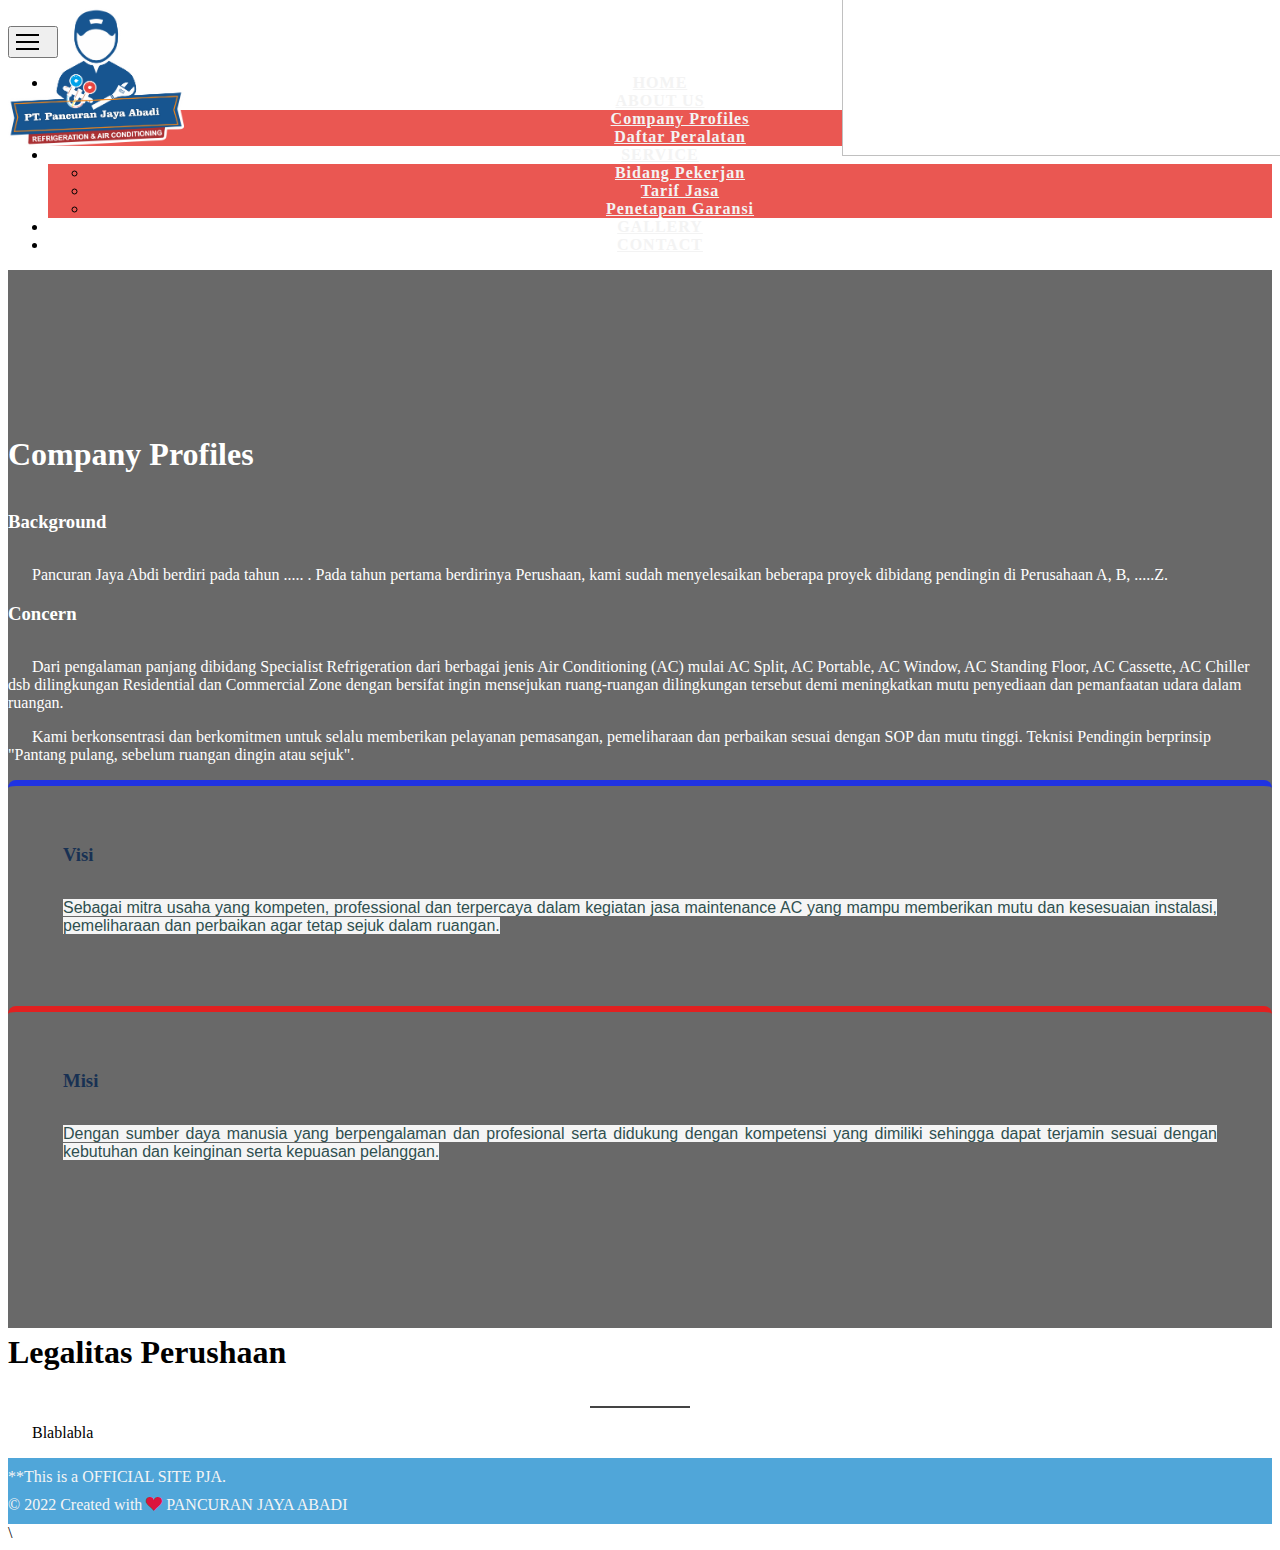
==== companyprofile.html @ ed492062 "Update" ====
<!doctype html>
<html lang="en">
<head>
    <meta charset="utf-8">
    <meta name="viewport" content="width=device-width, initial-scale=1">
    <title>PJA | Company Profiles</title>
    <!-- Bootstrap -->
    <link href="https://cdn.jsdelivr.net/npm/bootstrap@5.2.0/dist/css/bootstrap.min.css" rel="stylesheet" integrity="sha384-gH2yIJqKdNHPEq0n4Mqa/HGKIhSkIHeL5AyhkYV8i59U5AR6csBvApHHNl/vI1Bx" crossorigin="anonymous">
    <link rel="stylesheet" href="https://cdn.jsdelivr.net/npm/bootstrap-icons@1.7.1/font/bootstrap-icons.css">

    <script src="https://kit.fontawesome.com/e27629aab2.js" crossorigin="anonymous"></script>

    <link rel="stylesheet" href="style.css">

    <!-- Favicon -->
    <link rel="shortcut icon" href="favicon.ico" type="image/x-icon">

</head>
<body>

<!-- Navbar -->
<nav class="navbar navbar-expand-lg navbar-default fixed-top">
    <div class="container">
        <a class="navbar-brand" href="index.html">
            <img class="logonav" src="img/logopjs.png" alt="logo" > <span class="namebrand">Pancuran Jaya Abadi</span>
        </a>
        <button class="navbar-toggler collapsed" type="button" data-bs-toggle="collapse" data-bs-target="#navbarNav" aria-controls="navbarNav" aria-expanded="false" aria-label="Toggle navigation">
            <span class="a"></span>
            <span class="b"></span>
            <span class="c"></span>
        </button>
        <div class="collapse navbar-collapse" id="navbarNav">
          <ul class="navbar-nav ms-auto">
            <li class="nav-item">
                <a class="nav-link scroll-trigger" href="index.html">HOME</a>
            </li>
            <li class="nav-item dropdown">
                <a class="nav-link dropdown-toggle scroll-trigger" href="index.html#aboutus" role="button">ABOUT US</a>
                <ul class="dropdown-menu">
                    <li><a class="dropdown-item" href="companyprofile.html">Company Profiles</a></li>
                    <li><a class="dropdown-item" href="dafrarperalatan.html">Daftar Peralatan</a></li>
                </ul>
            </li>
            <li class="nav-item dropdown">
                <a class="nav-link dropdown-toggle scroll-trigger" href="index.html#service" role="button">SERVICE</a>
                <ul class="dropdown-menu">
                    <li><a class="dropdown-item" href="#">Bidang Pekerjan</a></li>
                    <li><a class="dropdown-item" href="#">Tarif Jasa</a></li>
                    <li><a class="dropdown-item" href="#">Penetapan Garansi</a></li>
                </ul>
            </li>
            <li class="nav-item">
                <a class="nav-link scroll-trigger" href="#">GALLERY</a>
            </li>
            <li class="nav-item">
                <a class="nav-link scroll-trigger" href="#contact">CONTACT</a>
            </li>
          </ul>
        </div>
    </div>
</nav>
<!-- Akhir Navbar -->

<!-- Section Company Profile -->
<section id="companyprofiles" class="companyprofiles">
    <div class="container">
        <div class="row">
            <div class="col-lg-6">
                <h1 class="display-4">Company Profiles</h1>

                <h3 class="pt-4">Background</h3>
                <p>&nbsp; &nbsp; &nbsp; Pancuran Jaya Abdi berdiri pada tahun ..... .  Pada tahun pertama berdirinya Perushaan, kami sudah menyelesaikan beberapa proyek dibidang pendingin di Perusahaan A, B, .....Z. </p>

                <h3 class="pt-4">Concern</h3>
                <p>&nbsp; &nbsp; &nbsp; Dari pengalaman panjang dibidang Specialist Refrigeration dari berbagai jenis Air Conditioning (AC) mulai AC Split,  AC Portable, AC Window, AC Standing Floor, AC Cassette, AC Chiller dsb dilingkungan Residential dan Commercial Zone dengan bersifat ingin mensejukan ruang-ruangan dilingkungan tersebut demi meningkatkan mutu penyediaan dan pemanfaatan udara dalam ruangan.</p>
                <p>&nbsp; &nbsp; &nbsp; Kami berkonsentrasi dan berkomitmen untuk selalu memberikan pelayanan pemasangan, pemeliharaan dan perbaikan sesuai dengan SOP dan mutu tinggi. Teknisi Pendingin berprinsip "Pantang pulang, sebelum ruangan dingin atau sejuk".</p>
            </div>
        </div>
    </div>
    <div class="container">    
        <div class="row pt-5">
            <div class="col-md-6 col-lg-6">
                <div class="card" style="border-top-color: #2033e2">
                    <div class="imgfly">
                        <img src="" alt="" class="p-2 imgfly-side">
                    </div>
                    <div class="card-body">
                            <i class="fa-solid fa-eye" style="font-size: 40px; color:#183153;"></i>
                        <h3 style="color: #183153;">Visi</h3>
                        <p class="text-black-50"></p><p><span style="font-size:11pt"><span style="font-family:Calibri,sans-serif"><span style="font-size:12.0pt"><span style="background-color:whitesmoke"><span><span style="color:darkslategray">Sebagai mitra usaha yang kompeten, professional dan terpercaya dalam kegiatan jasa maintenance AC yang mampu memberikan mutu dan kesesuaian instalasi, pemeliharaan dan perbaikan agar tetap sejuk dalam ruangan.</span></span></span></span></span></span></p><p></p>
                    </div>
                </div>
            </div>
            <div class="col-md-5 py-2">
                <div class="card" style="border-top-color: #e22020">
                    <div class="imgfly">
                        <img src="" alt="" class="p-2 imgfly-side">
                    </div>
                    <div class="card-body">
                            <i class="fa-solid fa-rocket" style="font-size: 40px; color:#183153;"></i>
                        <h3 style="color: #183153;">Misi</h3>
                        <p class="text-black-50"></p><p><span style="font-size:11pt"><span style="font-family:Calibri,sans-serif"><span style="font-size:12.0pt"><span style="background-color:whitesmoke"><span><span style="color:darkslategray">Dengan sumber daya manusia yang berpengalaman dan profesional serta didukung dengan kompetensi yang dimiliki sehingga dapat terjamin sesuai dengan kebutuhan dan keinginan serta kepuasan pelanggan.</span></span></span></span></span></span></p><p></p>
                    </div>
                </div>
            </div>
        </div>
    </div>
</section>
<section id="legalitaspt" class="legalitaspt">
    <div class="container">
        <div class="row">
            <div class="col">
                <h1 class="display-4 text-center">Legalitas Perushaan</h1>
                <span class="lphr"></span>
            </div>
        </div>
        <div class="row">
            <div class="col pt-4">
                <p>&nbsp; &nbsp; &nbsp; Blablabla</p>
            </div>
        </div>
    </div>
</section>
<!-- Akhir Section -->
  
<!-- Start Footer  -->
<footer class="footer ms-auto">
    <div class="container">
        <div class="text-center">
            <p>
          **This is a OFFICIAL SITE PJA.
            </p>
            <p>
            &copy 2022 Created with <i class="bi bi-suit-heart-fill"></i> PANCURAN JAYA ABADI
            </p>
        </div>
    </div>
</footer>
<!-- End Footer -->
    


    <script src="js/jquery-3.6.0.min.js"></script>

    <script src="https://cdn.jsdelivr.net/npm/bootstrap@5.2.0/dist/js/bootstrap.bundle.min.js" integrity="sha384-A3rJD856KowSb7dwlZdYEkO39Gagi7vIsF0jrRAoQmDKKtQBHUuLZ9AsSv4jD4Xa" crossorigin="anonymous"></script>\

    <script src="script.js"></script>
</body>
</html>
---- style.css ----
/* Akhir Webkit */

/* Style Global Nav dan Footer */
.navbar {
    background-color: transparent !important;
    text-decoration: none;
    font-weight: bold;
    letter-spacing: 1px;
}

.navbar.scrolled {
    background-color: #ffffff !important;
}

.navbar-brand {
    color: #ffffff;
}

.navbar-brand.scrolled {
    color: #EA5752;
}

.navbar-toggler {
    box-shadow: none !important;
    position: relative;
    display: flex;    
    width: 50px;
    height: 32px;
}

.navbar-toggler.collapsed .a,
.navbar-toggler.collapsed .b,
.navbar-toggler.collapsed .c {
    content: '';
    position: absolute !important;
    width: 50%;
    height: 2px;
    background: #000000;
    transition: all 0.5s;
}

.navbar-toggler .a,
.navbar-toggler .b,
.navbar-toggler .c {
    position: absolute;
    width: 50%;
    height: 2px;
    background: #000000;
    transition: all 0.5s;
}

.navbar-toggler.collapsed .a {
    top: 20%;
    transform: rotate(0);
}

.navbar-toggler.collapsed .b {
    top: 46%;
    opacity: 1;
}

.navbar-toggler.collapsed .c {
    top: 72%;
    transform: rotate(0);
}

.navbar-toggler .a {
    transform: rotate(45deg);
    transform-origin: center;
    top: 50%;
}

.navbar-toggler .b {
    width: 0;
    top: 50%;
}

.navbar-toggler .c {
    transform: rotate(-45deg);
    transform-origin: center;
    top: 50%;
}

.navbar.scrolled .navbar-brand,
.navbar.scrolled .navbar-nav a {
    color: #EA5752;
}

.navbar-brand:hover {
    color: #000000;
}

.navbar ul {
    text-align: center;
}

.navbar-nav a {
    color: #f3f3f3;
    border-radius: 20px;
}

.navbar-nav a:hover {
    background-color: rgba(255, 255, 255, 0.2);
    color: #000000;
}

.navbar.scrolled .navbar-nav a:hover {
    background-color: rgba(255, 255, 255, 0.3);
    color: #000000;
}

.navbar-brand img {
    padding-right: 6px;
}

.dropdown-menu {
    background-color: #EA5752;
}

.navbar.scrolled .dropdown-menu {
    background-color: #f5f5f5;
}

.logonav {
    position: absolute;
    max-width: 176px;
}

.footer {
    color: #f5f5f5;
    background-color: #50a6d9;
    padding-bottom: 10px;
}

.footer p {
    padding-top: 10px;
    padding-bottom: 0;
    margin: 0;
}

.footer i {
    color: crimson;
}

.footer .garis {
    display: block;
    width: 100%;
    height: 4px;
    background: #f5f5f5;
}

h1,h2,h3,h4,h5,h6 {
    font-weight: 600;
    line-height: 1.5;
    margin: 0 0 30px 0;
}
/* Akhir Style Global Nav dan Footer */

/* Style home/index.html */
.jumbotron {
    padding-top: 6rem;
    max-height: 100vh;
    color: white;
    background-image: linear-gradient(160deg, rgba(44, 152, 224, 0.8), rgba(255, 255, 255, 0.8)),
    url(img/background.jpg);
    background-size: cover;
    background-repeat: no-repeat;
    background-position: center;
    overflow: hidden;
}

.jumbotron h5 {
    padding-top: 20%;
    margin-top: 20px;
    text-transform: uppercase;
    color: rgb(255, 255, 255, 0.5);
    letter-spacing: 4px;
}

.jumbotron h2 {
    margin: 10px 5px 10px;
    font-size: 36px;
    font-weight: bold;
}

.jumbotron img {
    max-width: 316px;
}

.rd {
    color: maroon;
}

.aboutus {
    padding-top: 4rem;
    padding-bottom: 4rem;
    color: white;
    background-color: #50a6d9;
}

.aboutus p {
    text-align: justify;
    font-size: 14pt;
}

.imgaboutus {
    background: radial-gradient(ellipse at center, rgba(103, 178, 221, 0.7),rgb(25, 163, 197)), url(img/aboutus.jpg) no-repeat center center / cover;
}

.imgaboutus-sm {
    width: 100%;
    border: 10px solid #FFF;
}

.service {
    padding-top: 8rem;
    padding-bottom: 4rem;
    background-color: #eeeeee
}

.lead {
    font-size: 1.25rem;
    font-weight: 300;
}

.service .jasa {
    text-align: justify;
    margin-bottom: 30px;
}

.contact {
    display: flex;
    flex-direction: column;
    justify-content: center;
    font-weight: 900;
    align-items: center;
    width: 100%;
    height: 100vh;
    color: whitesmoke;
    background-color: #50a6d9;
    padding: 0 2rem;
}

.contact-links {
    position: relative;
    display: flex;
    flex-wrap: wrap;
    justify-content: center;
}

.profile-link {
    color: #f5f5f5;
    text-decoration: none;
    padding: 20px;
    transition: all 0.5s;
    transform: translate(0);
}

.profile-link:hover {
    color: #EA5752;
    transform: translateY(15px);
}
/* Akhir Style home/index.html */

/* Company Profiles Style */
.companyprofiles {
    padding-top: 10rem;
    padding-bottom: 6rem;
    background-color: #696969;
    color: white;
}

.display-4 {
    font-weight: bold;
}

.lphr::after {
    content: '';
    display: block;
    margin: auto;
    width: 100px;
    border-top: 2px solid #444;
}

.imgfly {
    position: absolute;
    top: -24px;
    right: -10px;
    z-index: 1;
    width: 35%;
    background-color: white;
}

.imgfly-side {
    object-fit: cover;
    object-position: center;
    height: 20vh;
    width: 100%;
}

.companyprofiles .card {
    padding: 35px;
    text-align: justify;
    border-top-left-radius: 8px;
    border-top-right-radius: 8px;
    border: 0;
    border-top: 6px solid #0a5df8;
}

.companyprofiles .card .card-body {
    padding: 20px;
}


/* ________________ */
@media (min-width: 992px){
    .imgaboutus {
        display: block;
        position: absolute;
        top: 950px;
        right: 0;
        width: 52%;
        height: 100%;
    }

    .imgaboutus .imgaboutus-sm {
        position: absolute;
        top: auto;
        bottom: -30px;
        left: -40px;
        right: auto;
        width: 360px;
        height: auto;
    }
}

@media screen and (min-width: 768px) {
    
    .dropdown:hover .dropdown-menu {
    display: block;
    }

    .namebrand {
        visibility: hidden;
    }
}

@media screen and (max-width: 768px){
    .logonav {
    visibility: hidden;
    }
}
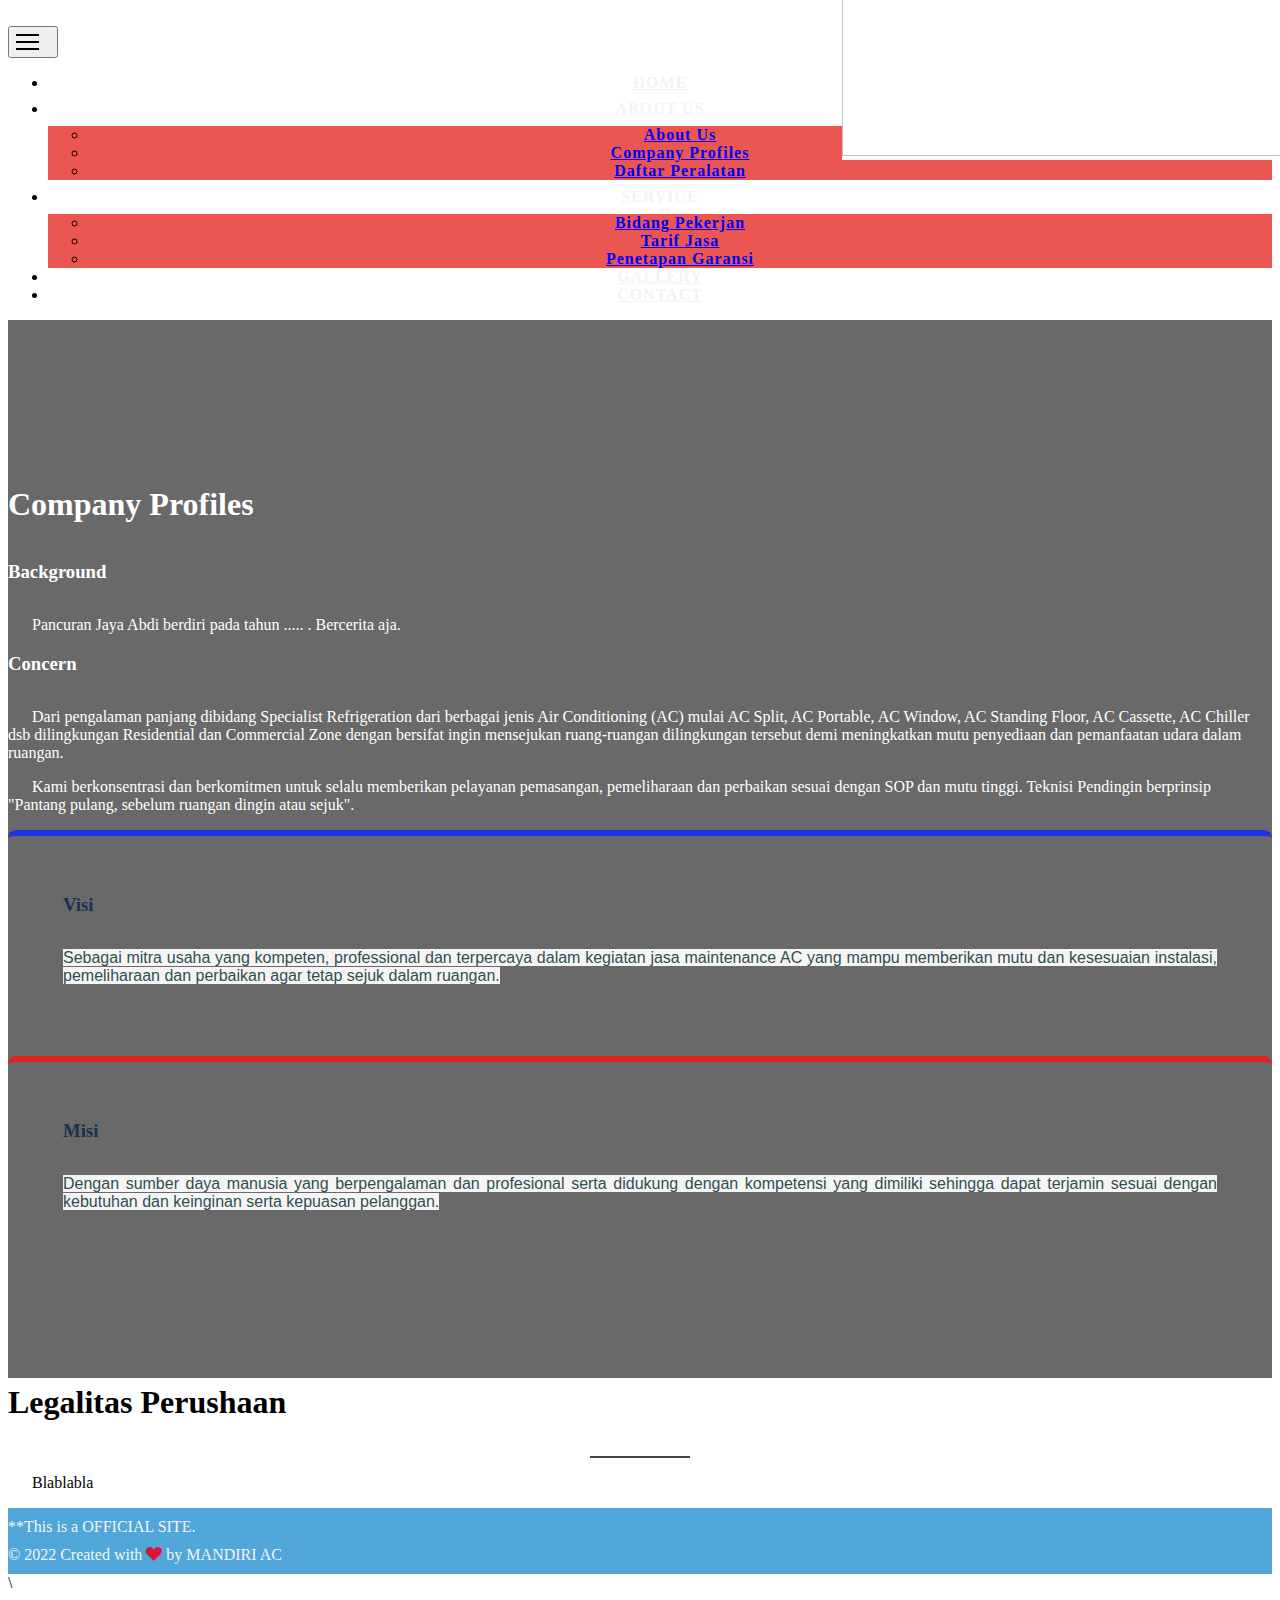
==== commit b9f2a0df: "Update 24.09.22" ====
--- a/companyprofile.html
+++ b/companyprofile.html
@@ -22,7 +22,7 @@
 <nav class="navbar navbar-expand-lg navbar-default fixed-top">
     <div class="container">
         <a class="navbar-brand" href="index.html">
-            <img class="logonav" src="img/logopjs.png" alt="logo" > <span class="namebrand">Pancuran Jaya Abadi</span>
+            <span class="namebrand">MANDIRI AC</span>
         </a>
         <button class="navbar-toggler collapsed" type="button" data-bs-toggle="collapse" data-bs-target="#navbarNav" aria-controls="navbarNav" aria-expanded="false" aria-label="Toggle navigation">
             <span class="a"></span>
@@ -35,16 +35,17 @@
                 <a class="nav-link scroll-trigger" href="index.html">HOME</a>
             </li>
             <li class="nav-item dropdown">
-                <a class="nav-link dropdown-toggle scroll-trigger" href="index.html#aboutus" role="button">ABOUT US</a>
+                <a class="nav-link-dropdown dropdown-toggle" href="#" id="navbarDropdown" role="button" data-bs-toggle="dropdown" aria-expanded="false">ABOUT US</a>
                 <ul class="dropdown-menu">
+                    <li><a class="dropdown-item" href="index.html#aboutus">About Us</a></li>
                     <li><a class="dropdown-item" href="companyprofile.html">Company Profiles</a></li>
                     <li><a class="dropdown-item" href="dafrarperalatan.html">Daftar Peralatan</a></li>
                 </ul>
             </li>
             <li class="nav-item dropdown">
-                <a class="nav-link dropdown-toggle scroll-trigger" href="index.html#service" role="button">SERVICE</a>
+                <a class="nav-link-dropdown dropdown-toggle" href="#" id="navbarDropdown" role="button" data-bs-toggle="dropdown" aria-expanded="false">SERVICE</a>
                 <ul class="dropdown-menu">
-                    <li><a class="dropdown-item" href="#">Bidang Pekerjan</a></li>
+                    <li><a class="dropdown-item" href="#service">Bidang Pekerjan</a></li>
                     <li><a class="dropdown-item" href="#">Tarif Jasa</a></li>
                     <li><a class="dropdown-item" href="#">Penetapan Garansi</a></li>
                 </ul>
@@ -69,7 +70,7 @@
                 <h1 class="display-4">Company Profiles</h1>
 
                 <h3 class="pt-4">Background</h3>
-                <p>&nbsp; &nbsp; &nbsp; Pancuran Jaya Abdi berdiri pada tahun ..... .  Pada tahun pertama berdirinya Perushaan, kami sudah menyelesaikan beberapa proyek dibidang pendingin di Perusahaan A, B, .....Z. </p>
+                <p>&nbsp; &nbsp; &nbsp; Pancuran Jaya Abdi berdiri pada tahun ..... . Bercerita aja. </p>
 
                 <h3 class="pt-4">Concern</h3>
                 <p>&nbsp; &nbsp; &nbsp; Dari pengalaman panjang dibidang Specialist Refrigeration dari berbagai jenis Air Conditioning (AC) mulai AC Split,  AC Portable, AC Window, AC Standing Floor, AC Cassette, AC Chiller dsb dilingkungan Residential dan Commercial Zone dengan bersifat ingin mensejukan ruang-ruangan dilingkungan tersebut demi meningkatkan mutu penyediaan dan pemanfaatan udara dalam ruangan.</p>
@@ -128,10 +129,10 @@
     <div class="container">
         <div class="text-center">
             <p>
-          **This is a OFFICIAL SITE PJA.
+          **This is a OFFICIAL SITE.
             </p>
             <p>
-            &copy 2022 Created with <i class="bi bi-suit-heart-fill"></i> PANCURAN JAYA ABADI
+            &copy 2022 Created with <i class="bi bi-suit-heart-fill"></i> by MANDIRI AC
             </p>
         </div>
     </div>
--- a/style.css
+++ b/style.css
@@ -94,14 +94,25 @@
     text-align: center;
 }
 
-.navbar-nav a {
+.navbar-nav .nav-link {
     color: #f3f3f3;
     border-radius: 20px;
 }
 
-.navbar-nav a:hover {
+.navbar-nav .nav-link:hover {
     background-color: rgba(255, 255, 255, 0.2);
     color: #000000;
+}
+
+.navbar-nav .nav-link-dropdown {
+    display: block;
+    padding: 0.5rem 0.5rem;
+    font-size: var(--bs-nav-link-font-size);
+    font-weight: var(--bs-nav-link-font-weight);
+    text-decoration: none;
+    transition: color .15s ease-in-out,background-color .15s ease-in-out,border-color .15s ease-in-out;
+    color: #f3f3f3;
+    border-radius: 20px;
 }
 
 .navbar.scrolled .navbar-nav a:hover {
@@ -119,11 +130,6 @@
 
 .navbar.scrolled .dropdown-menu {
     background-color: #f5f5f5;
-}
-
-.logonav {
-    position: absolute;
-    max-width: 176px;
 }
 
 .footer {
@@ -204,7 +210,7 @@
 }
 
 .imgaboutus {
-    background: radial-gradient(ellipse at center, rgba(103, 178, 221, 0.7),rgb(25, 163, 197)), url(img/aboutus.jpg) no-repeat center center / cover;
+    background: radial-gradient(ellipse at center, rgba(103, 178, 221, 0.7),rgb(25, 163, 197)), url(img/aboutus.jpeg) no-repeat center center / cover;
 }
 
 .imgaboutus-sm {
@@ -248,6 +254,77 @@
     justify-content: center;
 }
 
+.contact1 {
+    padding-top: 4rem;
+    background-color: #50a6d9;
+}
+
+.contact1 h1 {
+    font-weight: 800;
+    font-size: 42px;
+    color: black;
+}
+
+.contact1 .btn {
+    background: #c42212;
+    color: white;
+}
+
+.contact1 .btn:hover {
+    background: #013456;
+}
+
+.control-form {
+    position: relative;
+    margin-bottom: 10px;
+    padding-bottom: 20px;
+}
+
+.control-form label {
+    font-weight: bold;
+}
+
+.control-form i {
+    position: absolute;
+    top: 40px;
+    right: 10px;
+    visibility: hidden;
+}
+
+.control-form small {
+    visibility: hidden;
+    position: absolute;
+    bottom: 0;
+    left: 0;
+}
+
+.control-form.success input,
+.control-form.success textarea {
+    border-color: #2ecc71;
+}
+
+.control-form.error input,
+.control-form.error textarea {
+    border-color: #e74c3c;
+}
+
+.control-form.success i.bi-check-circle-fill {
+    color: #2ecc71;
+    visibility: visible;
+    right: 30px;
+}
+
+.control-form.error i.bi-exclamation-circle-fill {
+    color: #e74c3c;
+    visibility: visible;
+    right: 30px;
+}
+
+.control-form.error small {
+    color: #e74c3c;
+    visibility: visible;
+}
+
 .profile-link {
     color: #f5f5f5;
     text-decoration: none;
@@ -332,21 +409,16 @@
         width: 360px;
         height: auto;
     }
+
+    .dropdown:hover .dropdown-menu {
+        display: block;
+    }
 }
 
 @media screen and (min-width: 768px) {
     
-    .dropdown:hover .dropdown-menu {
-    display: block;
-    }
-
-    .namebrand {
-        visibility: hidden;
-    }
 }
 
 @media screen and (max-width: 768px){
-    .logonav {
-    visibility: hidden;
-    }
+    
 }